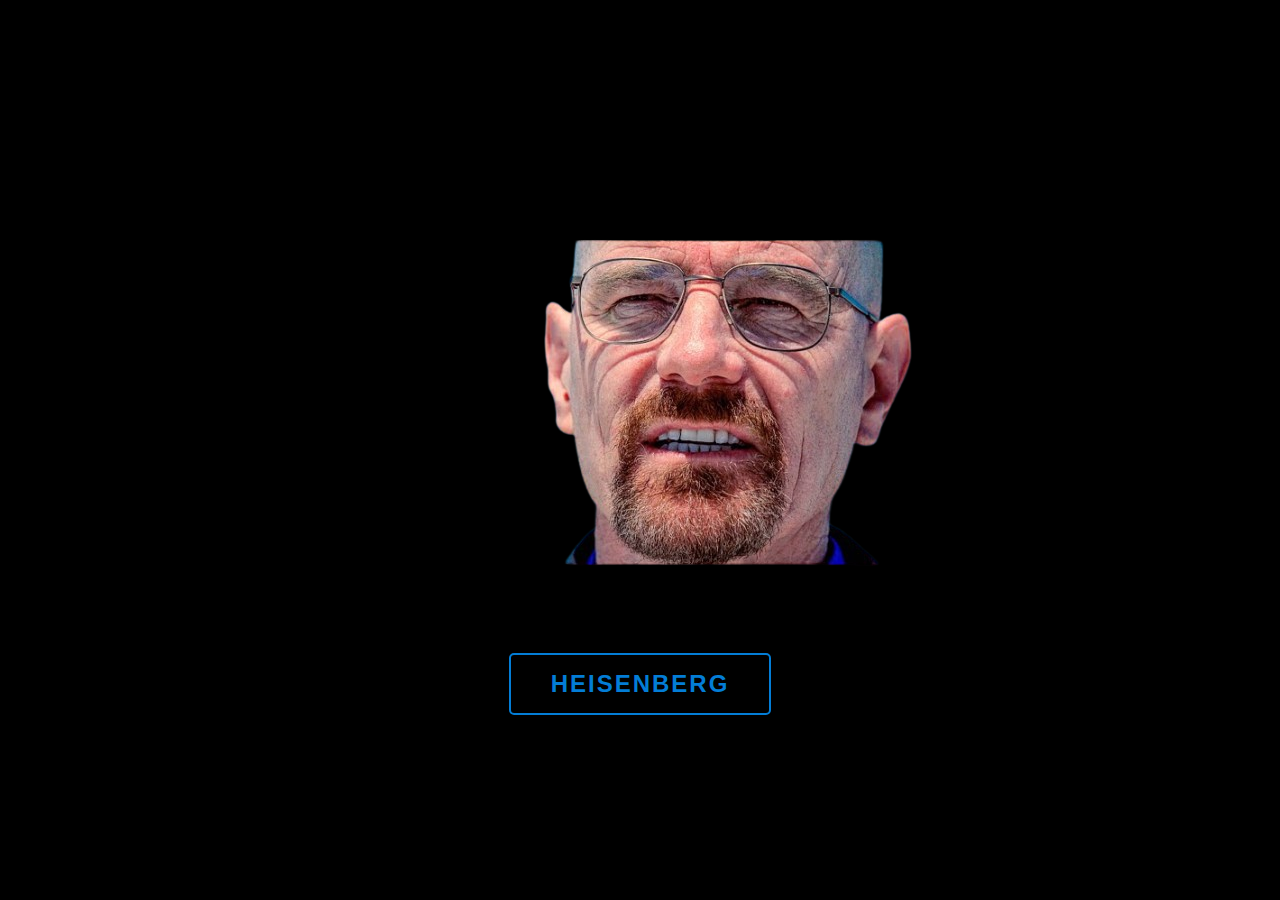
==== index.html @ 2843b19a "Initial upload" ====
<!DOCTYPE html>
<html lang="en">
<head>
    <meta charset="UTF-8">
    <meta name="viewport" content="width=device-width, initial-scale=1.0">
    <title>YALA - Heisenberg Entry</title>
    <style>
        body {
            margin: 0;
            display: flex;
            flex-direction: column;
            align-items: center;
            justify-content: center;
            min-height: 100vh;
            background: #000;
            font-family: 'Arial', sans-serif;
            color: white;
        }

        .heisenberg-container {
            display: flex;
            flex-direction: column;
            align-items: center;
            gap: 30px;
        }

        .heisenberg-image {
            width: 400px;
            height: auto;
            object-fit: contain;
            animation: glow 2s ease-in-out infinite;
        }

        .entry-button {
            background: none;
            border: 2px solid #037dd6;
            color: #037dd6;
            padding: 15px 40px;
            font-size: 24px;
            cursor: pointer;
            transition: all 0.3s;
            border-radius: 5px;
            text-transform: uppercase;
            font-weight: bold;
            letter-spacing: 2px;
        }

        .entry-button:hover {
            background: #037dd6;
            color: white;
            transform: scale(1.05);
            box-shadow: 0 0 20px #037dd6;
        }

        @keyframes glow {
            0%, 100% { filter: drop-shadow(0 0 5px rgba(3, 125, 214, 0.5)); }
            50% { filter: drop-shadow(0 0 15px rgba(3, 125, 214, 0.8)); }
        }
    </style>
</head>
<body>
    <div class="heisenberg-container">
        <div class="image-container">
            <img src="./heisnburg.png" alt="Heisnburg">
        </div>
        <button class="entry-button" onclick="showConfirmation()">Heisenberg</button>
    </div>

    <script>
        function showConfirmation() {
            const confirmWindow = window.open('', 'Confirmation', 'width=500,height=600');
            confirmWindow.document.write(`
                <html>
                <head>
                    <style>
                        body {
                            margin: 0;
                            display: flex;
                            flex-direction: column;
                            align-items: center;
                            justify-content: center;
                            min-height: 100vh;
                            background: #000;
                            font-family: 'Arial', sans-serif;
                            color: white;
                        }
                        img {
                            width: 400px;
                            height: auto;
                            margin-bottom: 30px;
                            animation: appear 1s ease-in;
                        }
                        h1 {
                            font-size: 36px;
                            margin: 0;
                            text-align: center;
                            text-transform: uppercase;
                            letter-spacing: 2px;
                            animation: appear 1s ease-in 0.5s both;
                        }
                        @keyframes appear {
                            from { opacity: 0; transform: translateY(20px); }
                            to { opacity: 1; transform: translateY(0); }
                        }
                    </style>
                </head>
                <body>
                    <img src="heisenberg.png" alt="Heisenberg">
                    <h1>You're Damn Right</h1>
                </body>
                </html>
            `);

            setTimeout(() => {
                confirmWindow.close();
                window.location.href = 'registration.html';
            }, 3000);
        }
    </script>
</body>
</html>
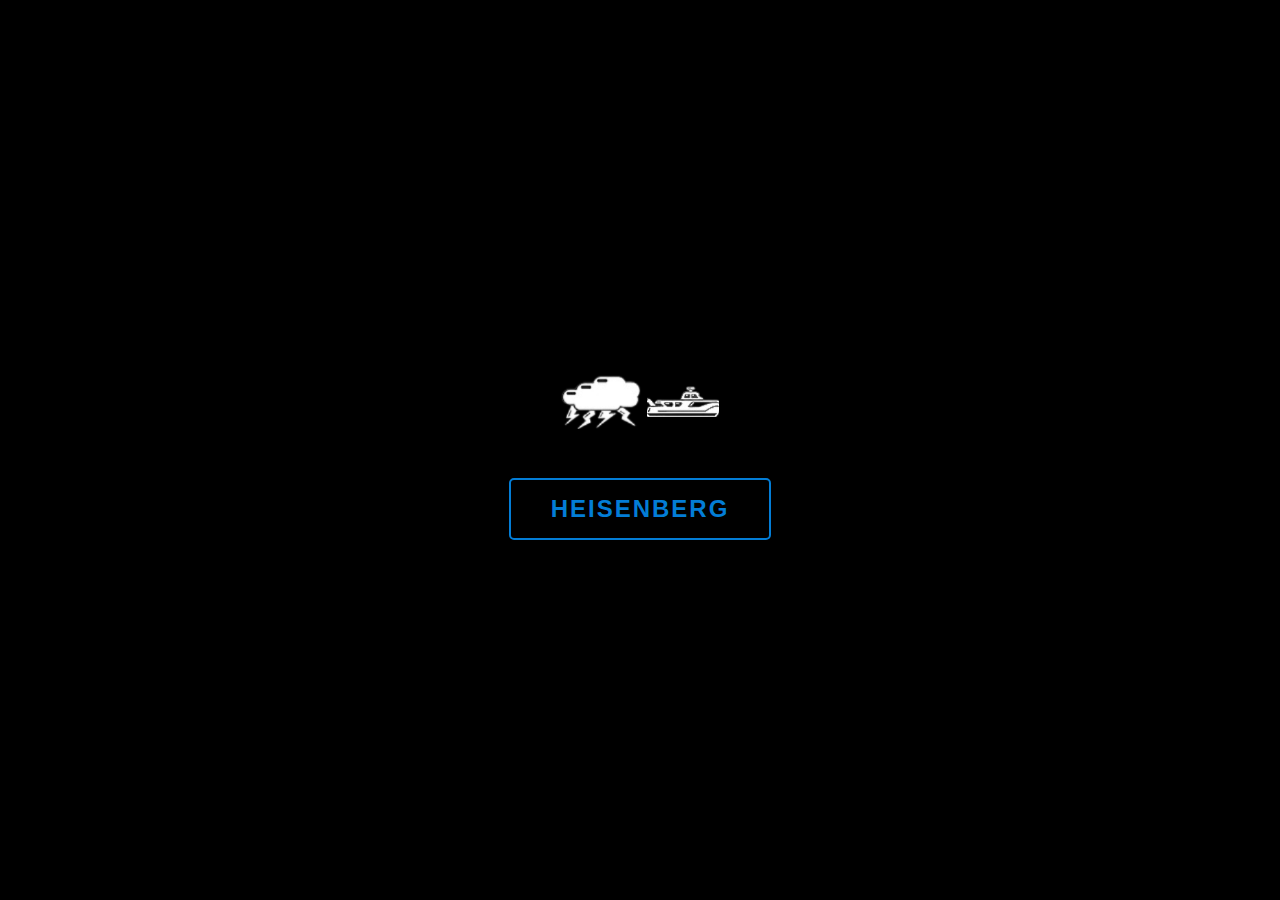
==== commit 3bbd59b9: "Add files via upload" ====
--- a/index.html
+++ b/index.html
@@ -61,7 +61,8 @@
 <body>
     <div class="heisenberg-container">
         <div class="image-container">
-            <img src="./heisnburg.png" alt="Heisnburg">
+            <img src="img1.png" alt="Image 1">
+            <img src="img2.png" alt="Image 2">
         </div>
         <button class="entry-button" onclick="showConfirmation()">Heisenberg</button>
     </div>
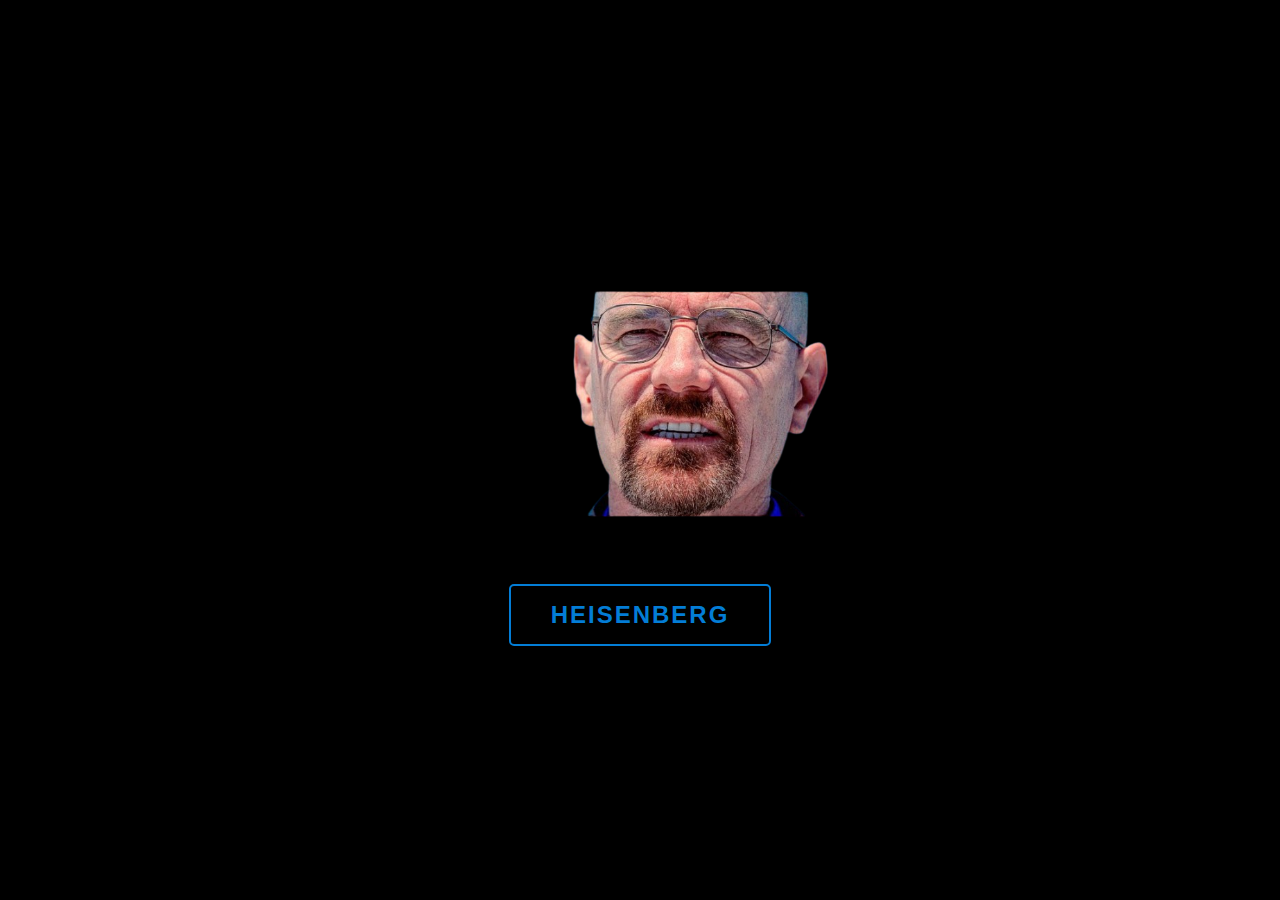
==== commit f938723f: "Add files via upload" ====
--- a/index.html
+++ b/index.html
@@ -60,10 +60,7 @@
 </head>
 <body>
     <div class="heisenberg-container">
-        <div class="image-container">
-            <img src="img1.png" alt="Image 1">
-            <img src="img2.png" alt="Image 2">
-        </div>
+        <img src="heisenberg.png" alt="Heisenberg" class="heisenberg-image">
         <button class="entry-button" onclick="showConfirmation()">Heisenberg</button>
     </div>
 
